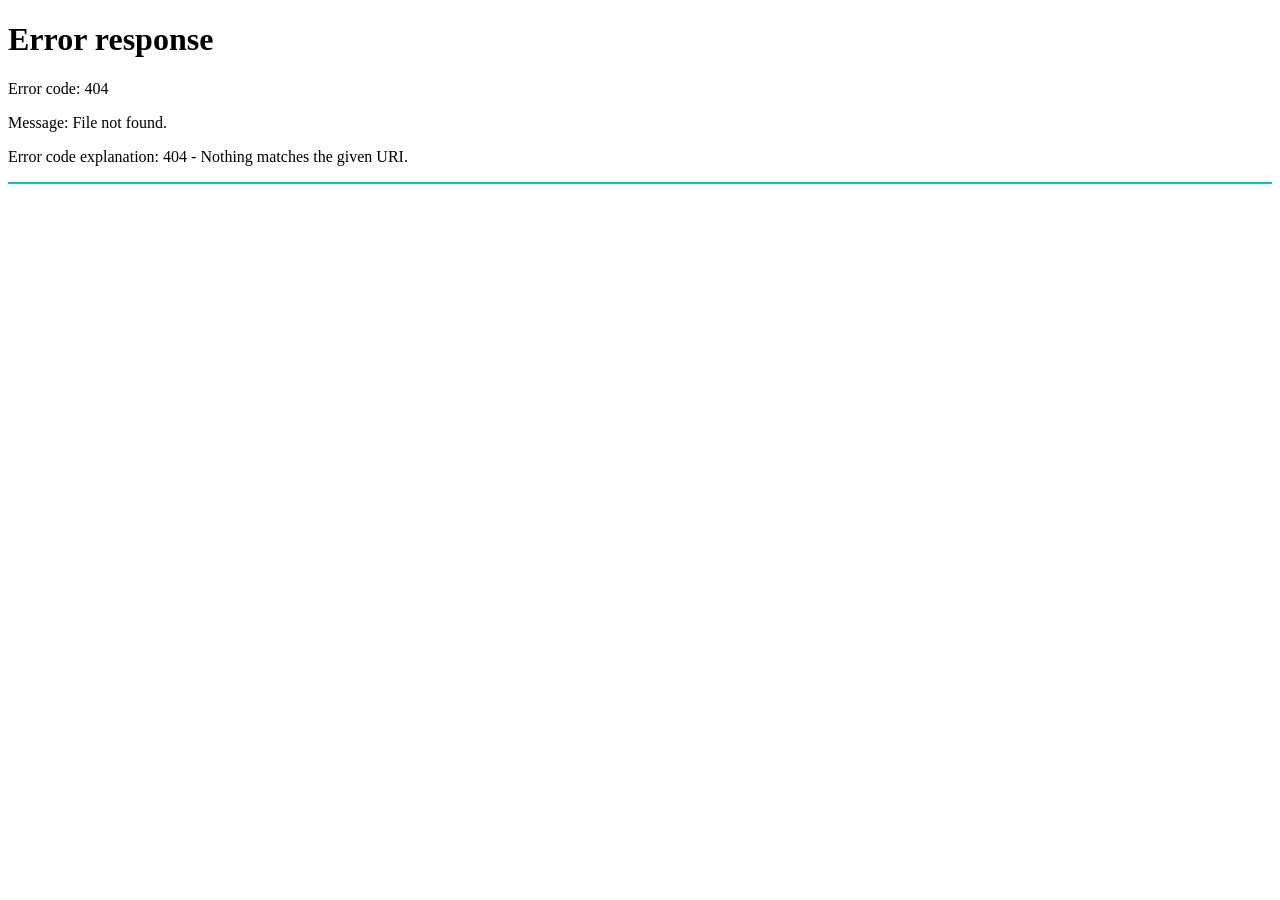
==== index.html @ d2bb8fd2 "Refactor index.html by removing old content Removed outdated content including heading, paragraph, i" ====
<!DOCTYPE html>
<html>
  <head>
    <title>Test Website For Fun</title>
    <meta charset="UTF-8">
    <meta name="description" content="watever i'm learning new stuff...">
    <meta name="author" content="hhxscripts">
    <meta name="viewport" content="width=device-width, initial-scale=1.0">
  </head>
  <body>
    <div id="content"></div>
    <hr style="border: none; height: 2px; background-color: rgb(0, 200, 200);">
    <!--<script src="Scripts/uhhh_smth.js"></script>-->
    <script type="module" src="Scripts/main.js"></script>
  </body>
</html>
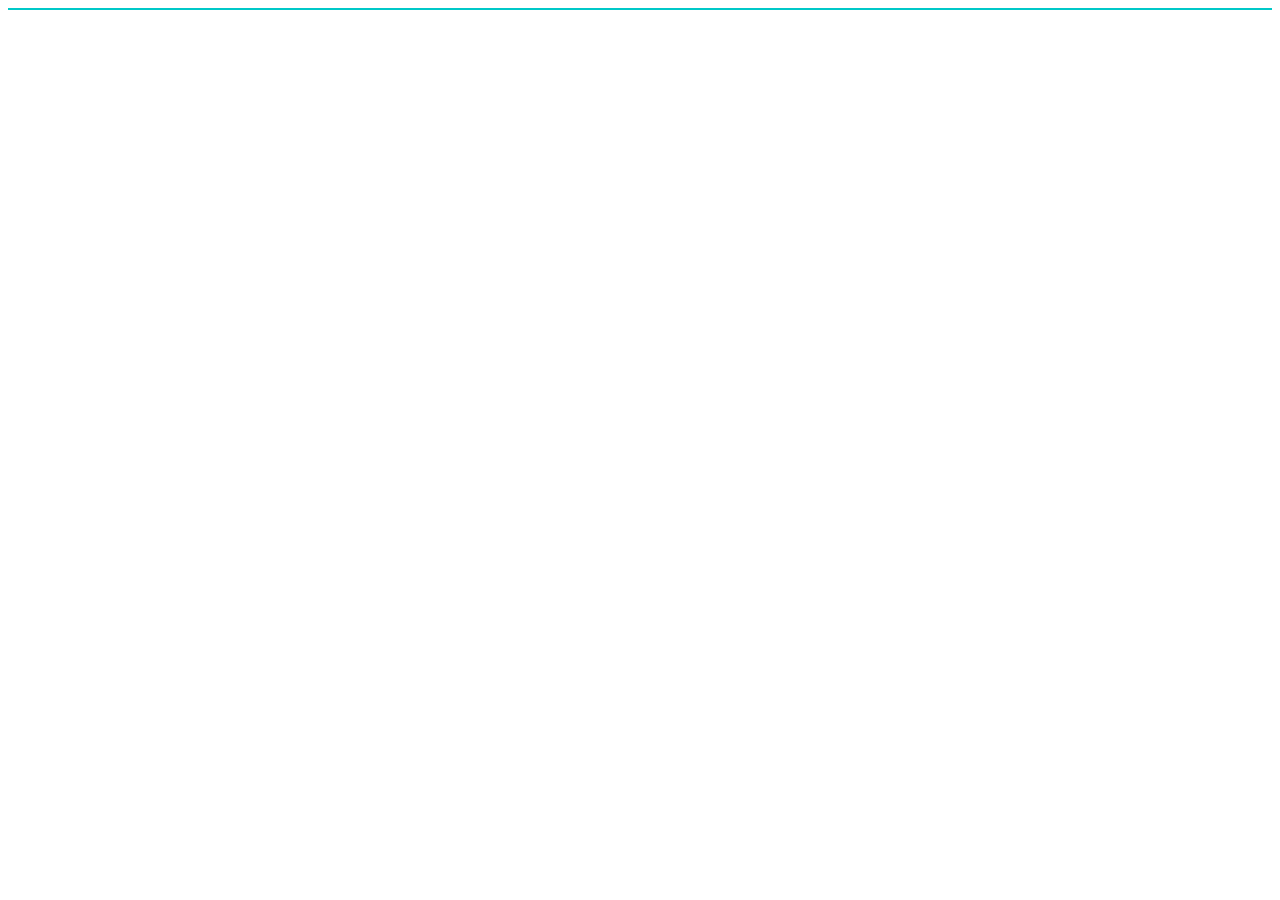
==== commit fca76bdc: "Rename content div to updated-content" ====
--- a/index.html
+++ b/index.html
@@ -8,7 +8,7 @@
     <meta name="viewport" content="width=device-width, initial-scale=1.0">
   </head>
   <body>
-    <div id="content"></div>
+    <div id="updated-content"></div>
     <hr style="border: none; height: 2px; background-color: rgb(0, 200, 200);">
     <!--<script src="Scripts/uhhh_smth.js"></script>-->
     <script type="module" src="Scripts/main.js"></script>
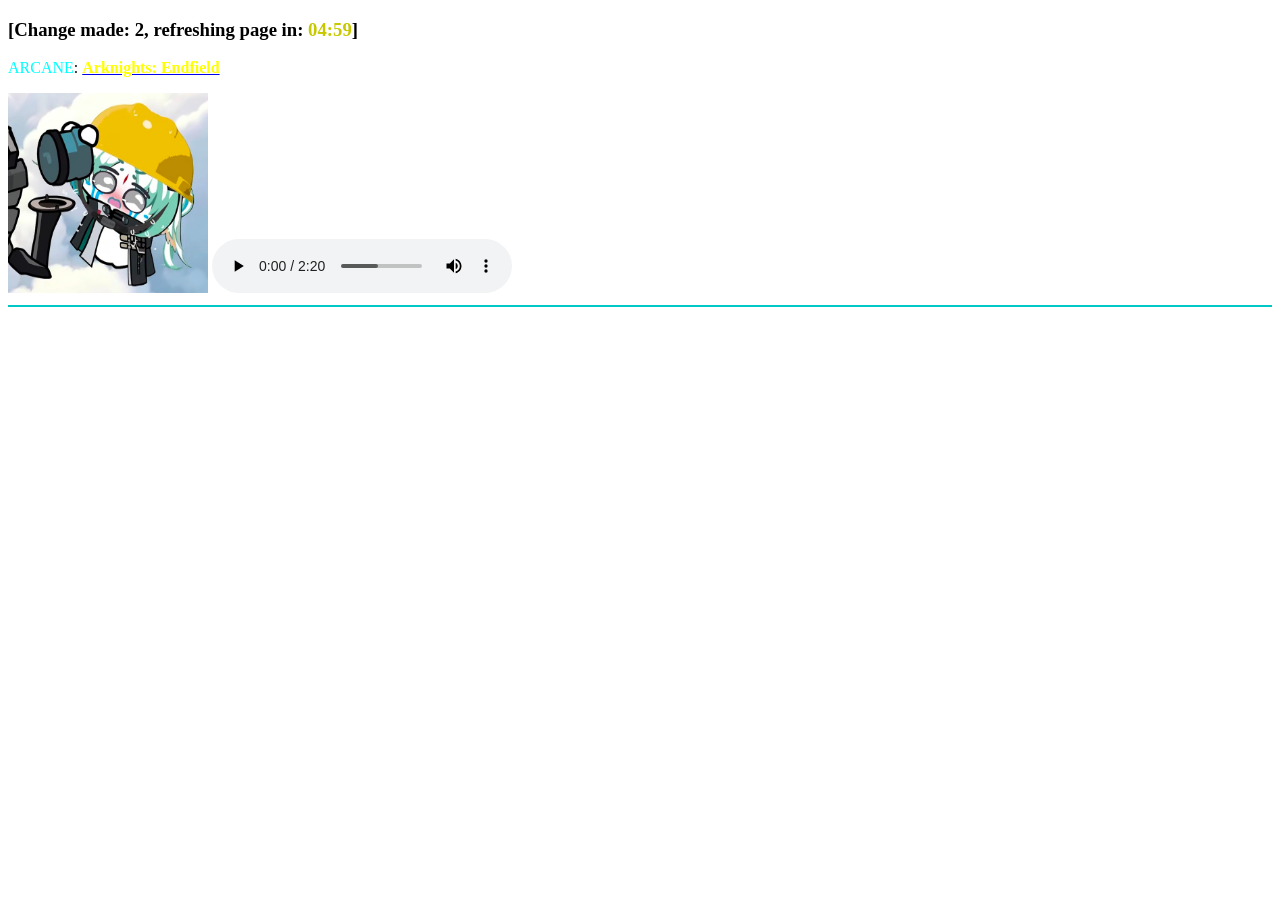
==== commit 5d46df4c: "Fix website content loading, countdown, and HTML issues" ====
--- a/index.html
+++ b/index.html
@@ -1,16 +1,19 @@
 <!DOCTYPE html>
-<html>
+<html lang="en">
   <head>
-    <title>Test Website For Fun</title>
     <meta charset="UTF-8">
-    <meta name="description" content="watever i'm learning new stuff...">
+    <meta name="viewport" content="width=device-width, initial-scale=1.0">
+    <meta name="description" content="Whatever I'm learning and building for fun.">
     <meta name="author" content="hhxscripts">
-    <meta name="viewport" content="width=device-width, initial-scale=1.0">
+    <title>Test Website for Fun</title>
   </head>
   <body>
-    <div id="updated-content"></div>
-    <hr style="border: none; height: 2px; background-color: rgb(0, 200, 200);">
-    <!--<script src="Scripts/uhhh_smth.js"></script>-->
+    <main id="updated-content" aria-live="polite">
+      <p>Loading updates...</p>
+    </main>
+
+    <hr aria-hidden="true" style="border: none; height: 2px; background-color: rgb(0, 200, 200);">
+
     <script type="module" src="Scripts/main.js"></script>
   </body>
 </html>
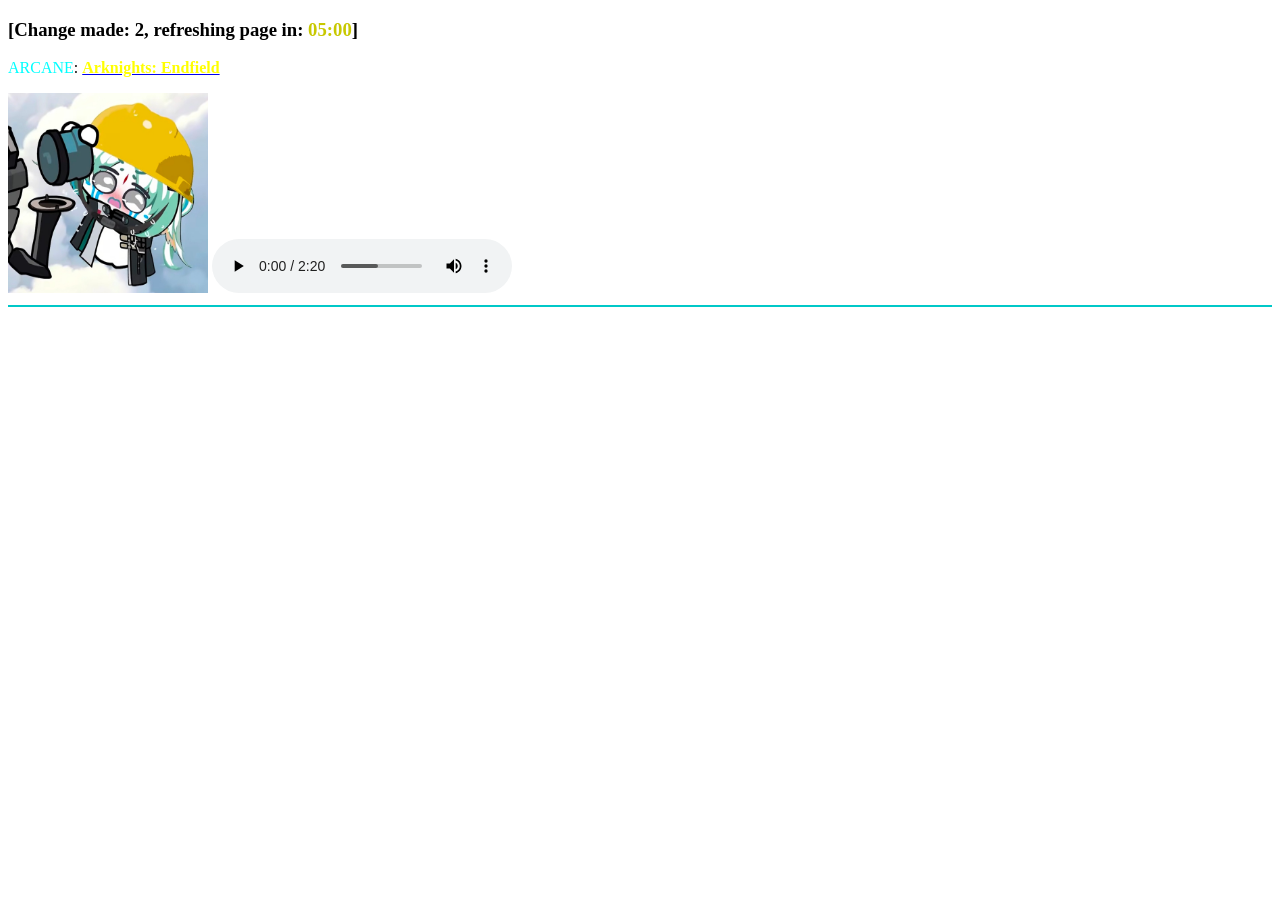
==== commit 12b18b06: "Fix description meta tag and streamline main section" ====
--- a/index.html
+++ b/index.html
@@ -3,17 +3,13 @@
   <head>
     <meta charset="UTF-8">
     <meta name="viewport" content="width=device-width, initial-scale=1.0">
-    <meta name="description" content="Whatever I'm learning and building for fun.">
+    <meta name="description" content="watever i'm learning and building it for fun.">
     <meta name="author" content="hhxscripts">
     <title>Test Website for Fun</title>
   </head>
   <body>
-    <main id="updated-content" aria-live="polite">
-      <p>Loading updates...</p>
-    </main>
-
+    <main id="updated-content" aria-live="polite"><p>Loading updates...</p></main>
     <hr aria-hidden="true" style="border: none; height: 2px; background-color: rgb(0, 200, 200);">
-
     <script type="module" src="Scripts/main.js"></script>
   </body>
 </html>
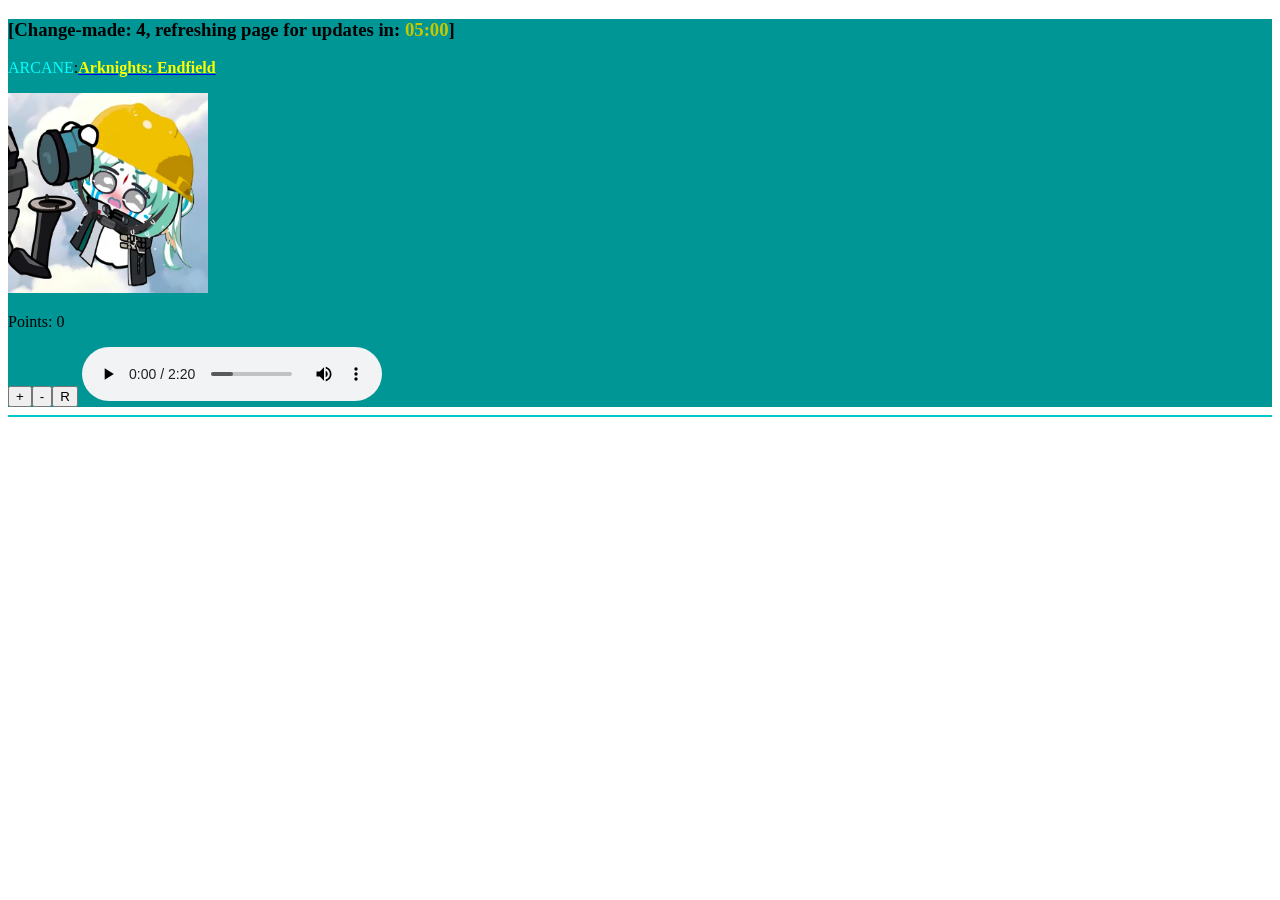
==== commit 9da69f2e: "Add stylesheet link and update main element class" ====
--- a/index.html
+++ b/index.html
@@ -5,10 +5,11 @@
     <meta name="viewport" content="width=device-width, initial-scale=1.0">
     <meta name="description" content="watever i'm learning and building it for fun.">
     <meta name="author" content="hhxscripts">
+    <link rel="stylesheet" href="Updates/style.css">
     <title>Test Website for Fun</title>
   </head>
   <body>
-    <main id="updated-content" aria-live="polite"><p>Loading updates...</p></main>
+    <main class="color_btn" id="updated-content" aria-live="polite"><p>Loading updates...</p></main>
     <hr aria-hidden="true" style="border: none; height: 2px; background-color: rgb(0, 200, 200);">
     <script type="module" src="Scripts/main.js"></script>
   </body>
--- a/Updates/style.css
+++ b/Updates/style.css
@@ -0,0 +1,3 @@
+.color_btn {
+  background-color: rgb(0, 150, 150);
+}
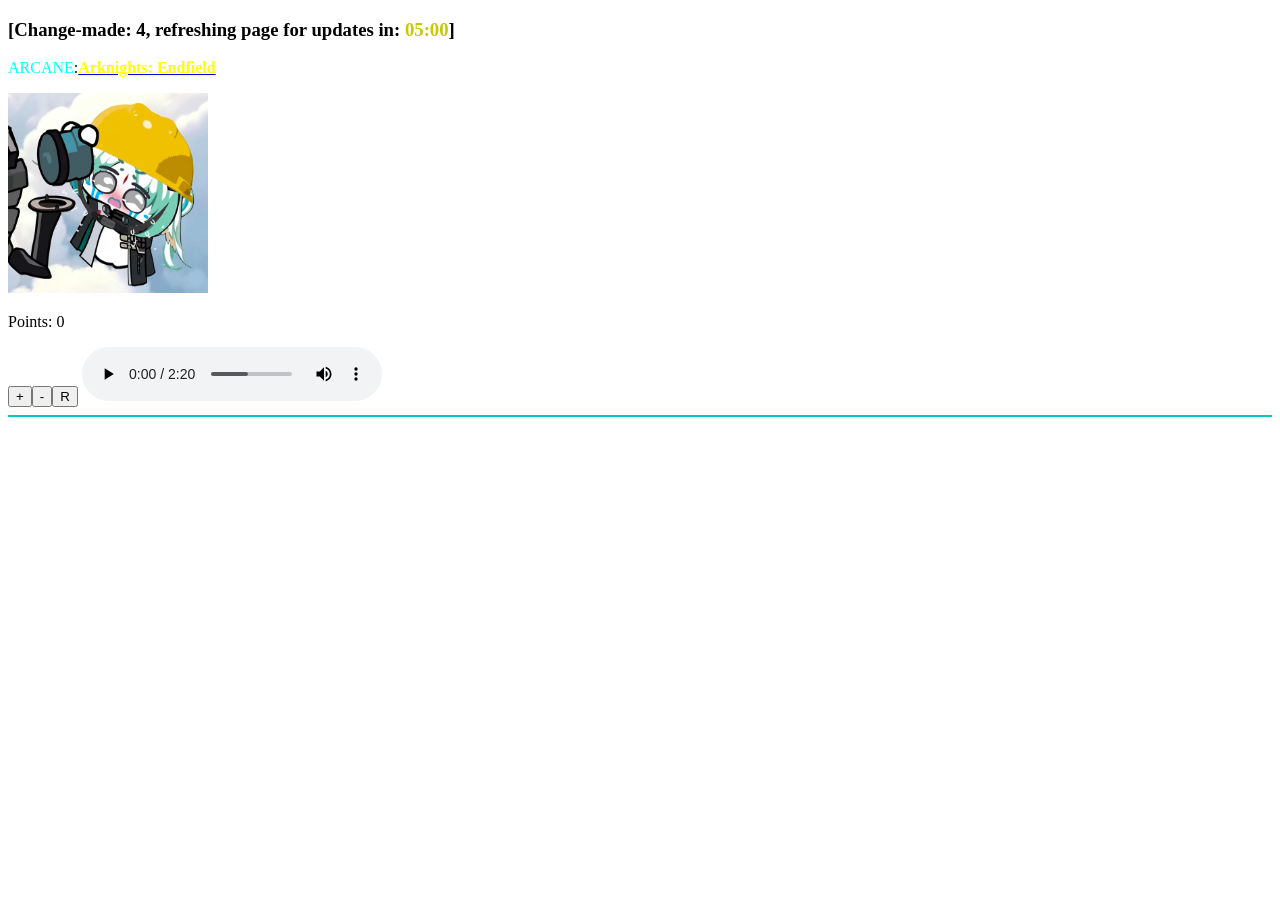
==== commit 803e8c12: "Remove class from main element in index.html" ====
--- a/index.html
+++ b/index.html
@@ -9,7 +9,7 @@
     <title>Test Website for Fun</title>
   </head>
   <body>
-    <main class="color_btn" id="updated-content" aria-live="polite"><p>Loading updates...</p></main>
+    <main id="updated-content" aria-live="polite"><p>Loading updates...</p></main>
     <hr aria-hidden="true" style="border: none; height: 2px; background-color: rgb(0, 200, 200);">
     <script type="module" src="Scripts/main.js"></script>
   </body>
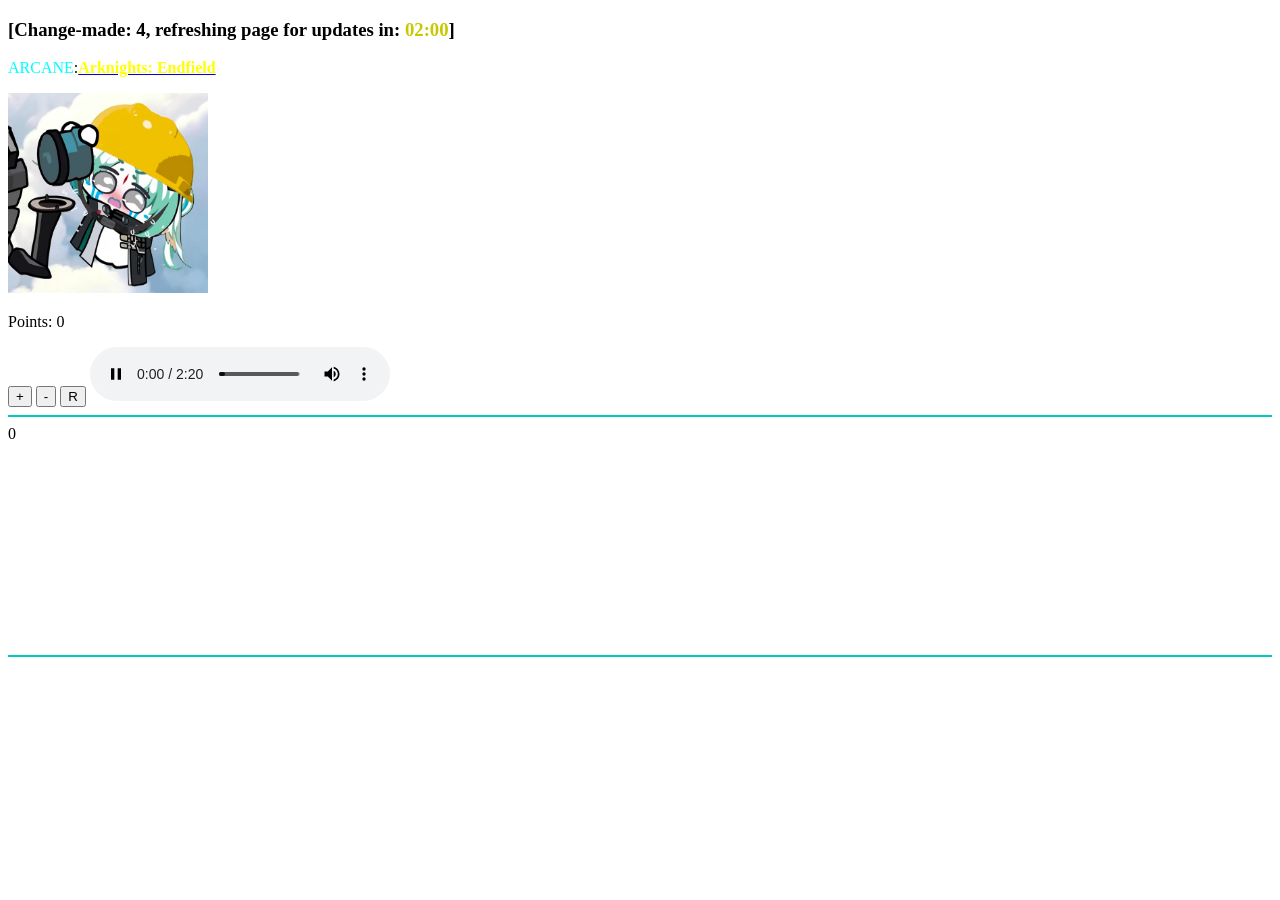
==== commit d0ca0eac: "Add Snake.js script to index.html" ====
--- a/index.html
+++ b/index.html
@@ -12,5 +12,6 @@
     <main id="updated-content" aria-live="polite"><p>Loading updates...</p></main>
     <hr aria-hidden="true" style="border: none; height: 2px; background-color: rgb(0, 200, 200);">
     <script type="module" src="Scripts/main.js"></script>
+    <script src="Scripts/Games/Snake.js"></script>
   </body>
 </html>
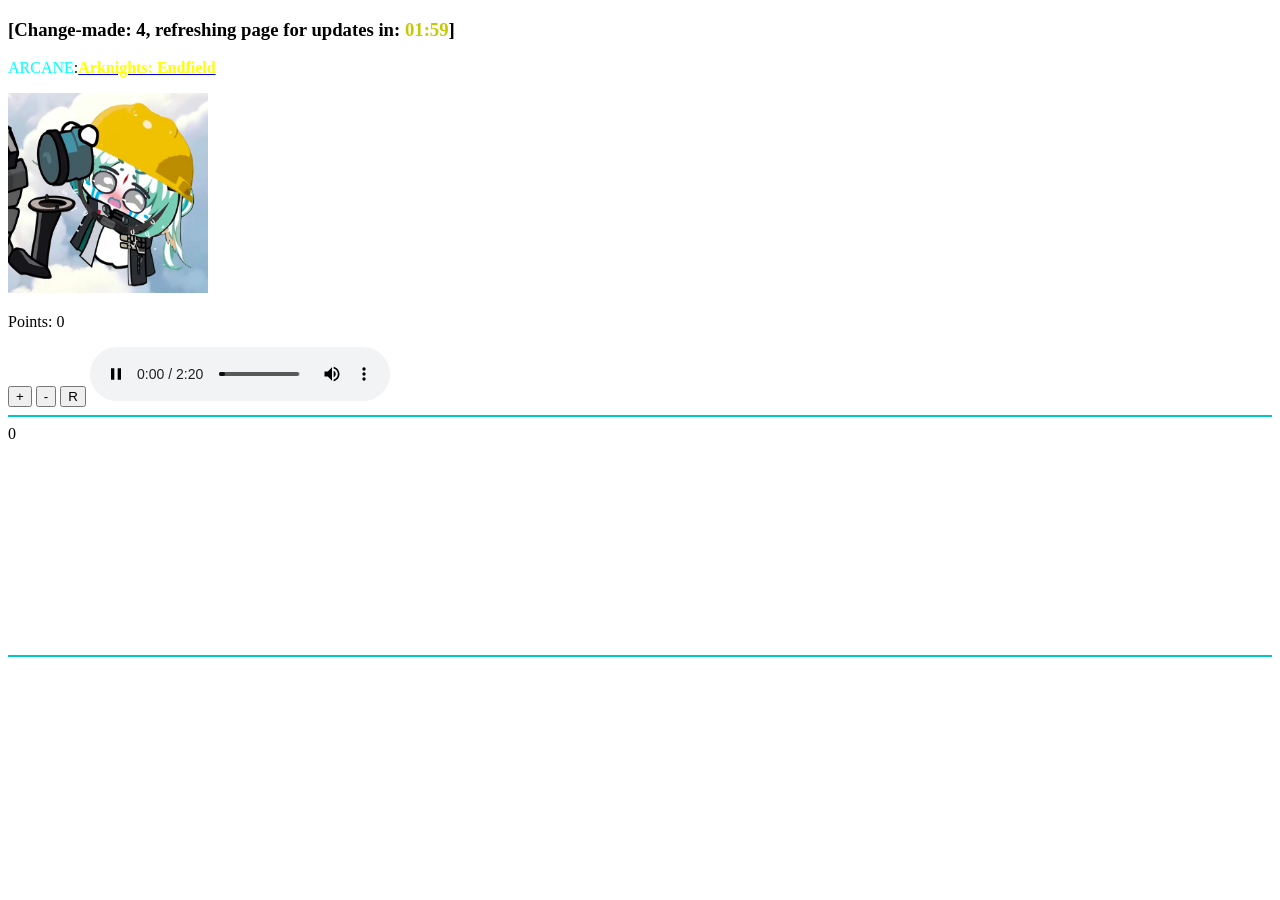
==== commit 26d23fbe: "Change title to 'HHxScripts Projekts'" ====
--- a/index.html
+++ b/index.html
@@ -6,12 +6,11 @@
     <meta name="description" content="watever i'm learning and building it for fun.">
     <meta name="author" content="hhxscripts">
     <link rel="stylesheet" href="Updates/style.css">
-    <title>Test Website for Fun</title>
+    <title>HHxScripts Projekts</title>
   </head>
   <body>
     <main id="updated-content" aria-live="polite"><p>Loading updates...</p></main>
     <hr aria-hidden="true" style="border: none; height: 2px; background-color: rgb(0, 200, 200);">
     <script type="module" src="Scripts/main.js"></script>
-    <script src="Scripts/Games/Snake.js"></script>
   </body>
 </html>
